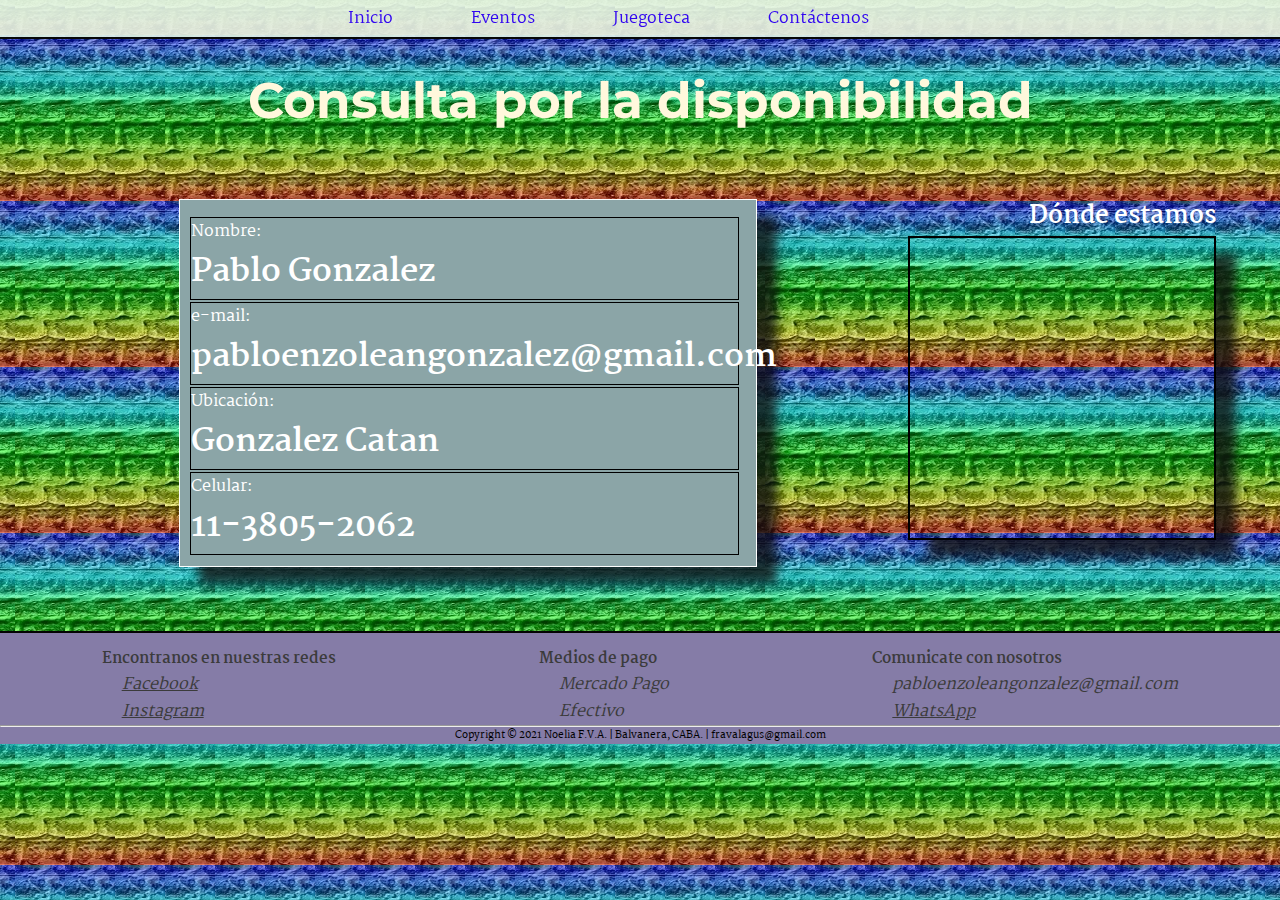
==== HTML/cont.html @ 288d8c80 "Add files via upload" ====
<!DOCTYPE html>
<html lang="en">
<head>
    <meta charset="UTF-8">
    <meta http-equiv="X-UA-Compatible" content="IE=edge">
    <meta name="viewport" content="width=device-width, initial-scale=1.0">
    <link rel="stylesheet" href="../css.pag/style.css">
    <link rel="stylesheet" href="https://use.fontawesome.com/releases/v5.8.1/css/all.css" integrity="sha384-50oBUHEmvpQ+1lW4y57PTFmhCaXp0ML5d60M1M7uH2+nqUivzIebhndOJK28anvf" crossorigin="anonymous">
    <link rel="preconnect" href="https://fonts.googleapis.com">
    <link rel="preconnect" href="https://fonts.gstatic.com" crossorigin>
    <link href="https://fonts.googleapis.com/css2?family=Martel:wght@300&display=swap" rel="stylesheet">
    <link rel="preconnect" href="https://fonts.googleapis.com">
<link rel="preconnect" href="https://fonts.gstatic.com" crossorigin>
<link href="https://fonts.googleapis.com/css2?family=Montserrat:wght@100;400&display=swap" rel="stylesheet">
    <title>Locuras Party Animaciones</title>
</head>
<body>

    <header>
        <nav class="navegador">
            <ul>
                <li><a href="../index.html">Inicio</a></li>
                <li><a href="event.html">Eventos</a> </li>
                <li><a href="juego.html">Juegoteca</a></li>
                <li><a href="cont.html">Contáctenos</a> </li>
            </ul>
        </nav>
    </header>

<section class="para-todas-las-paginas">

    <h1 id="titulo-pag">Consulta por la disponibilidad</h1>

    <div class="area-de-consulta">

        <div class="formulario">
            <form action="">
                <div class="form-item">
                       <p> Nombre:</p>  
                       <h1>Pablo Gonzalez</h1>                                              
                </div>
                    
                <div class="form-item">
                    <p>e-mail:</p>
                    <h1>pabloenzoleangonzalez@gmail.com</h1>                                         
                </div>
                      
                <div class="form-item">
                   <p>Ubicación:</p> 
                    <h1>Gonzalez Catan</h1>                      
                </div>
                      
                <div class="form-item">
                    <p>Celular:</p>                      
                    <h1>11-3805-2062</h1>              
                </div>
                      
    
                  
                
            </form>
        </div>
    
        <div class="mapa">
            <h2>Dónde estamos</h2>
            <div style="width: 100%"><iframe width="100%" height="300" frameborder="0" scrolling="no" marginheight="0" marginwidth="0" src="https://maps.google.com/maps?width=100%25&amp;height=600&amp;hl=es&amp;q=gonzalez%20catan+(Quienes%20somos)&amp;t=&amp;z=14&amp;ie=UTF8&amp;iwloc=B&amp;output=embed"><a href="https://www.mapsdirections.info/marcar-radio-circulo-mapa/">Dibuja un circulo Google Maps</a></iframe></div>
        </div>
    
    </div>
       
</section>

<footer>
    <div class="cont-footer">

       <div class="redes">
           <h4>Encontranos en nuestras redes</h4>
           <ul>
               <li><a href="https://www.facebook.com/Locuras-Party-animaciones-629026080891328" target="_blank"><i class="fab fa-facebook">  Facebook</i></a> </li>
            <li><a href="https://www.instagram.com/locuras.party.animaciones/?hl=es" target="_blank"><i class="fab fa-instagram">  Instagram</i></a> </li>                                
           </ul>
       </div>  
         
       <div class="redes">             
           <h4>Medios de pago</h4>
           <ul>
               <li><i class="fab fa-cc-mastercard">  Mercado Pago</i></li>
               <li><i class="fas fa-money-bill-wave">  Efectivo</i></li>                    
           </ul>             
       </div> 
       
       <div  class="redes">
           <h4>Comunicate con nosotros</h4>           
           <ul>
            <li><i class="fas fa-at">  pabloenzoleangonzalez@gmail.com</i> </li>
            <li><a href="https://api.whatsapp.com/send?phone=+5491138052062"><i class="fab fa-whatsapp" target="_blank">  WhatsApp</i></a></li> 
           </ul>          
       </div>  
        
   </div> 
         <hr> 
        <p id="fp">Copyright © 2021 Noelia F.V.A. | Balvanera, CABA. | fravalagus@gmail.com</p>
</footer>


<script src="../javaScript/javaS.js"></script>

</body>
</html>
---- css.pag/style.css ----
* {
    margin: 0;
    padding: 0;
    
}

body{          
    background-attachment: fixed;
    background-position: center;
    background-repeat: repeat;  
    background-image: url(../image/fondo.jpeg);
    font-family: 'martel';    
}

.para-todas-las-paginas{
    padding-top: 70px;  
   
}

/*--- navegador --- */

.navegador{
    position: fixed; 
    background-color: rgba(226, 245, 233, 0.9); 
    margin: 0;
    padding: 0;
    width: 100%;
    text-align: center;
    z-index: 100;
    border-bottom: 2px solid rgb(7, 7, 7);
}

.navegador ul li{     
    display: inline-block;
    margin-right: 5vw;
}

.navegador ul li a{    
    display: inline-block;
    padding: 5px;
    background-color: transparent !important; 
    color:rgb(0, 0, 0);
    text-decoration: none;
    color: rgb(0, 0, 0);
}

.navegador ul li a:link{
    color: rgb(49, 6, 240);
}

.navegador ul li a:visited{
    color: rgb(5, 5, 5);
}

.navegador ul li a:hover{
    color: rgb(255, 255, 255);
}

.navegador ul li a:active{
    color: rgb(5, 5, 5);
}

/*--- fin navegador ---*/

/*--- index ---*/

#logo{  
    margin: auto;
    height: 100%;
    background-image: url(../image/logo.jpeg);
    background-attachment: fixed;
    background-position: center;
    background-repeat: repeat;
}

.eslogan{
   display: flex;
   position: relative;   
   width: 70%;
   text-align: center;    
   color: rgb(255, 255, 255);
   margin: auto;
   font-size: 300%;
   font-weight:bold;  
   padding: 10%;    
}

.cont-eslogan{
    flex: auto;
    padding: 2%;
    width: 70%;
    position: relative;
    margin: auto;    
    margin-bottom: 4%;
}

.eslogan ul li {
    margin: auto;
    position: relative;
    display:inline-block;
}

.primero{
    opacity: 0;
    animation: eslogan_keyframes_cae 2s;
    -webkit-animation: eslogan_keyframes_cae 2s;
    animation-fill-mode: forwards;
}

.segundo{
    opacity: 0;
    animation: eslogan_keyframes_subi 2s;
    -webkit-animation: eslogan_keyframes_subi 2s;   
    animation-fill-mode: forwards;
}

.cont-index{
    display: flex;
    flex-direction: row-reverse;
    flex-wrap: wrap;
    position: relative;   
    padding: 20px;    
    width: 90%;
    text-align: center;
    background-color: rgb(139, 165, 167);
    margin:auto;
    align-items: center;
    margin-left: 5%;
    padding: 0;
    box-shadow: 16px 10px 10px 18px rgb(3, 3, 3, 0.8);
    margin-bottom: 2%;
}

.titulo-index h1{
    font-size: 6vw;
    color: rgb(70, 68, 68);
    padding: 5%;
}

.titulo-index h2{
    font-size: 5vw;
    color: rgb(216, 201, 211);
}

.texto-index{
    width: 95%;
    margin-bottom: 0.5em;
    margin-left: 2.5%;
    margin-top: 0.5em;
    background-color: rgb(190, 204, 206);
}
.texto-index p {
    font-size: 3vh;
    color: rgb(75, 74, 74);
    padding: 5%;
    font-weight:bold; 
}

.texto-index a{
    text-decoration: none;
    color:rgb(36, 8, 102);
    text-decoration: none;    
}
.texto-index a:hover{
    background-color:rgb(108, 109, 107);
    color: rgb(255, 255, 255);
}

.quienes-somos{
    flex-wrap: wrap;
    margin: auto;
    color: white;
    text-align: center;
    margin-top: 25px;
    margin-bottom: 15px;
    font-size: 26px;
}

.quienes-somos img{
    width: 70%;
    border: 1px solid black;
    box-shadow: 20px 17px 10px rgb(15, 15, 15, 0.8); 
    margin: auto;
    margin-bottom: 2px;
    margin-top: 5px;

}

/*--- eventos y juegoteca ---*/

.galeria{
    width: 90%;
    position: relative;
    display: flex;
    flex-direction: row-reverse;
    flex-wrap: wrap;   
    margin: auto;
    text-align: center;    
} 

#titulo-pag{
    color: cornsilk;
    font-size: 50px;
    font-family: 'Montserrat', sans-serif;;
    margin: auto;
    width: 100%;
    text-align: center;    
}

.fotografias{
    display: flex;
    flex-wrap: wrap;
    justify-content: space-between;
    align-items: flex-start;
}

.foto{
    background-color: hsl(0, 0%, 100%);
    margin-bottom: 2em;
    width: 30%;
    border: 2px solid rgb(71, 71, 71);
    box-shadow: 20px 17px 10px rgb(15, 15, 15, 0.8);    
}

img {
    display: block;
    border: 0;
    width: 100%;
    height: auto;
    background-size: cover;    
}

.contenido_foto {
    padding: 1.5em;
    background-color: rgb(139, 165, 167);
    color: rgb(247, 247, 252);
    text-align: center;    
}

.contenido_foto h2 {
    font-size: 2.5vw;
    text-align: center;
    margin-top: 0;
    margin-bottom: .5em;
    font-weight: bold;
}

#descrip{
    font-size: 1.1vw;
    margin: auto;
    color: rgb(252, 251, 250);
    background-color: rgb(83, 83, 82, 0.5);
    width: 100%;
    margin-bottom: -18px;
    margin-top: -1px;
    border: 0.5px solid rgb(255, 254, 254);
    box-shadow: 20px 17px 10px rgb(15, 15, 15, 0.8);
}

.galeria p{
    margin: auto;
    color: rgb(252, 251, 250);
    background-color: rgb(83, 83, 82, 0.7);
    width: 100%;
    margin-bottom: 15px;
    margin-top: 15px;
    border: 0.5px solid rgb(255, 254, 254);
}

/*--- fin eventos y juegoteca ---*/

/*--- contactenos ---*/

.area-de-consulta{    
    position: relative;
    margin: auto;
    width: 90%;
    padding: 2%;
    display: flex;
    justify-content: space-evenly;
    align-items: center;
    flex-direction: row;
    flex-wrap: wrap;
    margin-top: 1%;
    margin-bottom: 3%;
}

.formulario{
    
    margin: auto;
    flex-wrap: wrap;
    margin-top: 30px;
    width: 50%;
    color: white;
    float: left;
    margin-left: 10px;
    border: 1px solid white;
    background-color: rgb(139, 165, 167);
    box-shadow: 20px 17px 10px rgb(15, 15, 15, 0.8);
    margin-left: 10%;
}

form{
    display: flex;
    flex-direction: column;
    width: 95%;
    padding: 10px;
    margin-top: 1%;
}

.form-item{
    width: 100%;
    display: flex;
    margin-top: 1px;
    margin-bottom: 1px;
    border: 0.5px solid black;
    flex-direction: column;
    justify-content: flex-start;
    align-items: flex-start;
    flex-wrap: nowrap;
    align-content: flex-start;
}

.form-item label{
    margin-left: 2%;
}

.form-item input{
    margin-left: 2%;

}

#nombre{
    width: 70%;
}

#email{
    width: 70%;
}

#lugar{
    width: 70%;
}

#hora{
    width: 35%;
}

#fecha{
    width: 35%;
} 
#nota textarea{
    margin-left: 2%;
    width: 95%;
    border: 0.5px solid black;
}

#nota{    
    margin-bottom: 2%;
    font-size: 1em;
    border: 0.5px solid black;
}

#nota legend{
    margin-left: 2%;
    font-size: 1vw;
}

#boton{    
    margin: auto;
    text-align: center;
    border: 0.5px solid black;
    box-shadow: 4px 4px 4px black;
    width: 20%;
}

#boton:hover{    
    background-color: rgb(171, 171, 173);
    font-weight: bold;
}

.mapa h2{
    color: white;
    float: right;
    position: relative;    
}

iframe{
    width: 100%;
    float: right;
    position: relative;   
    border: 2px solid black;
    box-shadow:20px 17px 10px rgb(15, 15, 15, 0.8);
}

/*---fin contactenos ---*/

/*--- footer ---*/

footer{
    border-top: 2px solid rgb(3, 3, 3);
    width: 100%;
    background-color: rgb(133, 124, 167) ;
    margin-bottom: 0;    
}

.cont-footer{       
    display: flex;
    justify-content: space-around;
    align-items: flex-start;
    flex-direction: row;
    flex-wrap: wrap;
    align-content: center;
    margin: auto;
    margin-top: 1%;  
    color: rgb(59, 59, 59);
}

.cont-footer h4{ 
    
    font-size: 15px;
}

.cont-footer ul {
    color: rgb(59, 59, 59);
    list-style-type: none;
    padding-left: -3px;
}
  
.cont-footer li {
    position: relative;
    padding-left: 20px;
}
  
.cont-footer li:before {
    position: absolute;
    top: 0;    
    font-family:  martel;
}

.cont-footer a{
    color:rgb(59, 59, 59); 
}

#fp{
    font-size: 10px;
    text-align: center;
}

/*--- fin footer ---*/
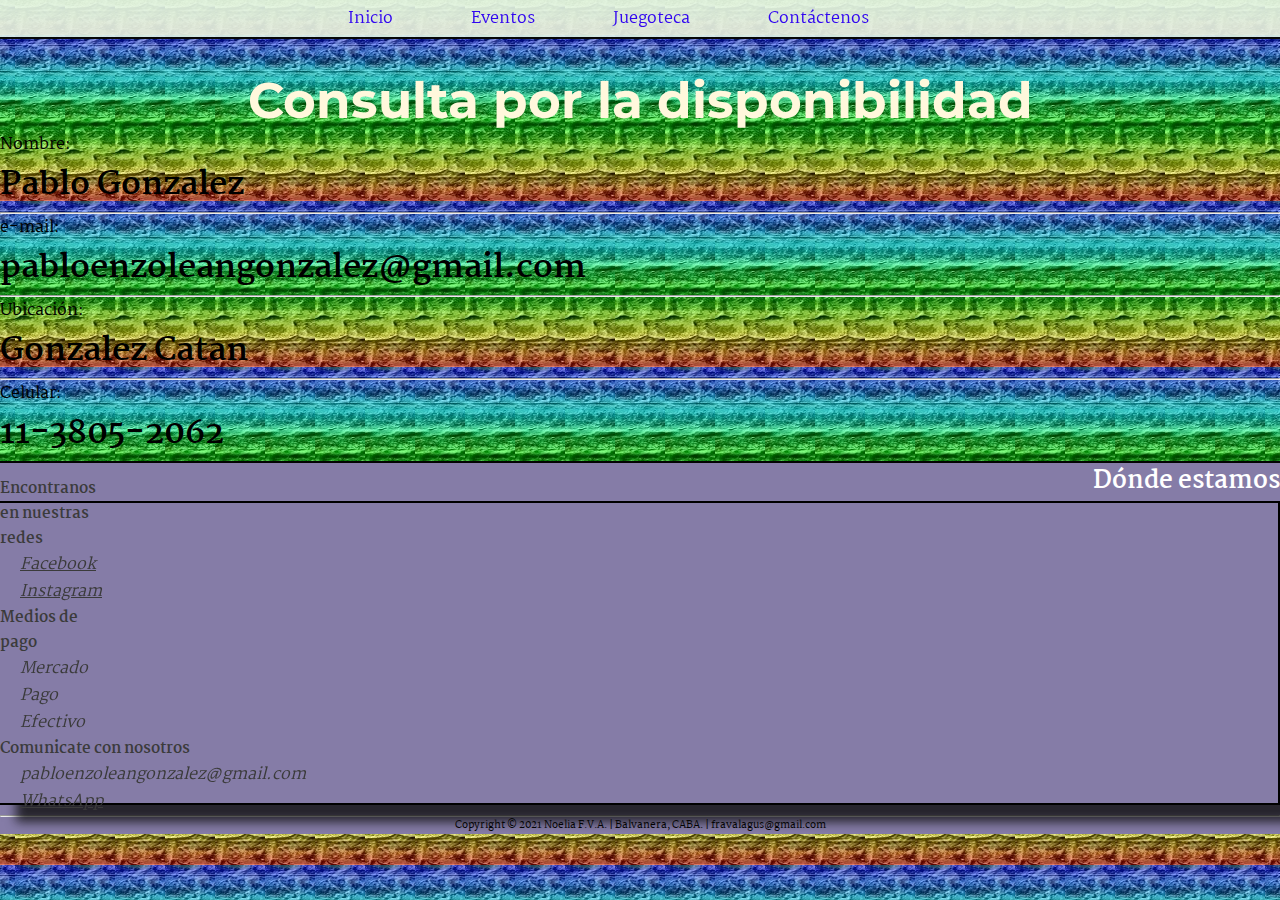
==== commit 00ba5453: "Update cont.html" ====
--- a/HTML/cont.html
+++ b/HTML/cont.html
@@ -31,43 +31,35 @@
 
     <h1 id="titulo-pag">Consulta por la disponibilidad</h1>
 
-    <div class="area-de-consulta">
-
-        <div class="formulario">
-            <form action="">
-                <div class="form-item">
+    <div class="area-de-datos">
+      
+                <div class="dato-item">
                        <p> Nombre:</p>  
                        <h1>Pablo Gonzalez</h1>                                              
                 </div>
-                    
-                <div class="form-item">
+                <hr> 
+                <div class="dato-item">
                     <p>e-mail:</p>
                     <h1>pabloenzoleangonzalez@gmail.com</h1>                                         
                 </div>
-                      
-                <div class="form-item">
+                <hr> 
+                <div class="dato-item">
                    <p>Ubicación:</p> 
                     <h1>Gonzalez Catan</h1>                      
                 </div>
-                      
-                <div class="form-item">
+                <hr> 
+                <div class="dato-item">
                     <p>Celular:</p>                      
                     <h1>11-3805-2062</h1>              
-                </div>
-                      
-    
-                  
-                
-            </form>
-        </div>
-    
-        <div class="mapa">
+                </div>                  
+    </div>              
+          
+<div class="area-mapa">
+       <div class="mapa">
             <h2>Dónde estamos</h2>
             <div style="width: 100%"><iframe width="100%" height="300" frameborder="0" scrolling="no" marginheight="0" marginwidth="0" src="https://maps.google.com/maps?width=100%25&amp;height=600&amp;hl=es&amp;q=gonzalez%20catan+(Quienes%20somos)&amp;t=&amp;z=14&amp;ie=UTF8&amp;iwloc=B&amp;output=embed"><a href="https://www.mapsdirections.info/marcar-radio-circulo-mapa/">Dibuja un circulo Google Maps</a></iframe></div>
         </div>
-    
-    </div>
-       
+</div>
 </section>
 
 <footer>
@@ -106,4 +98,4 @@
 <script src="../javaScript/javaS.js"></script>
 
 </body>
-</html>+</html>
